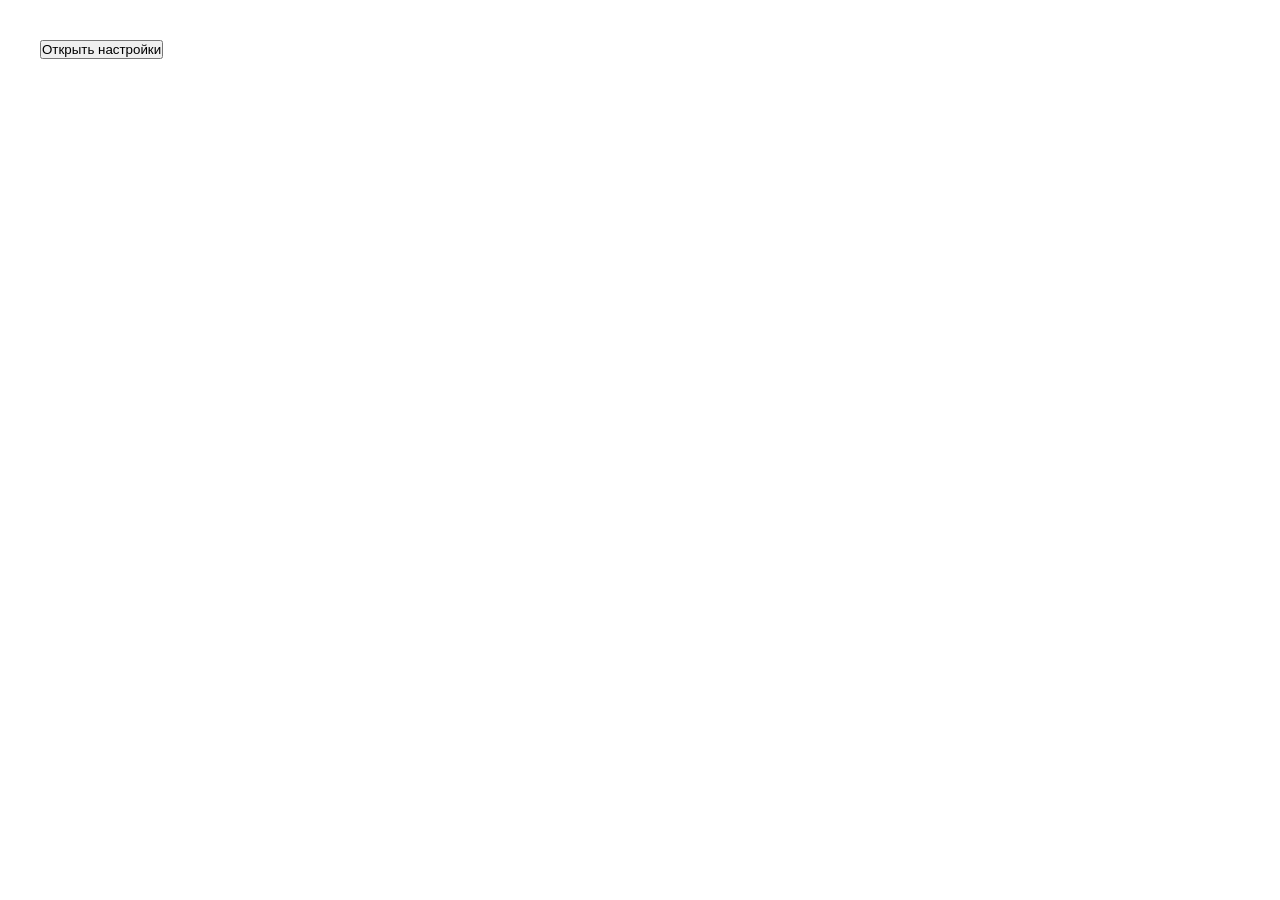
==== setting-modal/index.html @ afada297 "hello, settings modal window" ====
<!DOCTYPE html>
<html lang="en" data-accent="blue">

<head>
  <meta charset="UTF-8">
  <meta name="viewport" content="width=device-width, initial-scale=1.0">
  <title>Document</title>

  <!-- Подключение CSS-файла -->
  <link rel="stylesheet" href="style.css">

  <!-- Подключение js-файла -->
  <script src="script.js" defer></script>

  <!-- Иконки Tabler -->
  <link rel="stylesheet" href="https://cdn.jsdelivr.net/npm/@tabler/icons-webfont@latest/tabler-icons.min.css">

</head>

<body>

  <!-- Кнопка, которая открывает модалку -->
  <button id="openBtn">Открыть настройки</button>

  <!-- Сама модалка. По умолчанию невидима, пока JS её не откроет -->
  <dialog id="settingsModal">

    <!-- Шапка модалки: иконка + заголовок + кнопка закрытия -->
    <div class="modal-header">
      <div class="modal-title">
        <i class="ti ti-settings"></i>
        <h2>Settings</h2>
      </div>
      <button id="closeBtn"><i class="ti ti-x"></i></button>
    </div>

    <!-- Основная часть: слева меню, справа контент -->
    <div class="modal-content">

      <!-- Левая колонка: навигация по разделам настроек -->
      <aside class="modal-sidebar">
        <nav class="settings-nav">
          <!-- data-tab указывает, какой блок справа показать при клике -->
          <a href="#" class="settings-nav-link active" data-tab="general">
            <i class="ti ti-adjustments-horizontal"></i>
            <span>General</span>
          </a>
          <a href="#" class="settings-nav-link" data-tab="appearance">
            <i class="ti ti-moon-stars"></i>
            <span>Appearance</span>
          </a>
          <a href="#" class="settings-nav-link" data-tab="privacy">
            <i class="ti ti-shield"></i>
            <span>Privacy</span>
          </a>
          <a href="#" class="settings-nav-link" data-tab="about">
            <i class="ti ti-info-circle"></i>
            <span>About</span>
          </a>
        </nav>
        <!-- Карточка с информацией о приложении внизу -->
        <div class="app-info-card">
          <p class="app-info-name">Convertoz</p>
          <p class="app-info-version">v1.0.0</p>
          <p class="app-info-copyright">© 2026 Convertoz</p>
        </div>
      </aside>

      <!-- Правая колонка: содержимое выбранного раздела -->
      <div class="modal-main">

        <div class="modal-main-scroll">

          <!-- ===== Вкладка General ===== -->
          <div class="tab-panel active" id="general">
            <div class="section-heading">
              <h3>General</h3>
              <p>Basic preferences and default settings</p>
            </div>

            <div class="setting-row">
              <div class="setting-text">
                <p class="setting-title">Base currency</p>
                <p class="setting-desc">Select your default currency</p>
              </div>
              <div class="custom-select">
                <button class="custom-select-trigger" type="button">
                  <span class="custom-select-value">USD — US Dollar</span>
                  <i class="ti ti-chevron-down"></i>
                </button>

                <div class="custom-select-options">
                  <div class="custom-select-option selected" data-value="USD — US Dollar">
                    USD — US Dollar
                    <i class="ti ti-check"></i>
                  </div>
                  <div class="custom-select-option" data-value="EUR — Euro">
                    EUR — Euro
                    <i class="ti ti-check"></i>
                  </div>
                  <div class="custom-select-option" data-value="GBP — British Pound">
                    GBP — British Pound
                    <i class="ti ti-check"></i>
                  </div>
                </div>
              </div>
            </div>

            <div class="setting-row">
              <div class="setting-text">
                <p class="setting-title">Thousands separator</p>
                <p class="setting-desc">Choose how to display large numbers</p>
              </div>
              <div class="custom-select custom-select-small">
                <button class="custom-select-trigger" type="button">
                  <span class="custom-select-value">1,234.56</span>
                  <i class="ti ti-chevron-down"></i>
                </button>

                <div class="custom-select-options">
                  <div class="custom-select-option selected" data-value="1,234.56">
                    1,234.56
                    <i class="ti ti-check"></i>
                  </div>
                  <div class="custom-select-option" data-value="1.234,56">
                    1.234,56
                    <i class="ti ti-check"></i>
                  </div>
                  <div class="custom-select-option" data-value="1 234.56">
                    1 234.56
                    <i class="ti ti-check"></i>
                  </div>
                </div>
              </div>
            </div>

            <div class="setting-row">
              <div class="setting-text">
                <p class="setting-title">Auto swap</p>
                <p class="setting-desc">Automatically swap currencies when selecting the same currency</p>
              </div>
              <label class="switch">
                <input type="checkbox">
                <span class="switch-track"></span>
              </label>
            </div>
          </div>

          <!-- ===== Пустые вкладки — начиняй сам ===== -->
          <div class="tab-panel" id="appearance">
            <div class="section-heading">
              <h3>Appearance</h3>
              <p>Customize how Convertoz looks and feels</p>
            </div>

            <!-- Выбор темы: 3 карточки -->
            <p class="group-label">Theme</p>
            <div class="theme-options">

              <label class="theme-card selected">
                <input type="radio" name="theme" value="light" checked>
                <div class="theme-card-top">
                  <i class="ti ti-sun"></i>
                  <span class="radio-dot"></span>
                </div>
                <p class="theme-card-title">Light</p>
                <p class="theme-card-desc">Clean and bright</p>
              </label>

              <label class="theme-card">
                <input type="radio" name="theme" value="dark">
                <div class="theme-card-top">
                  <i class="ti ti-moon"></i>
                  <span class="radio-dot"></span>
                </div>
                <p class="theme-card-title">Dark</p>
                <p class="theme-card-desc">Easy on the eyes</p>
              </label>

              <label class="theme-card">
                <input type="radio" name="theme" value="system">
                <div class="theme-card-top">
                  <i class="ti ti-device-desktop"></i>
                  <span class="radio-dot"></span>
                </div>
                <p class="theme-card-title">System</p>
                <p class="theme-card-desc">Follow system setting</p>
              </label>

            </div>

            <!-- Акцентный цвет -->
            <p class="group-label">Accent color</p>
            <div class="color-options">
              <button class="color-swatch selected" data-accent="blue" style="background:#3B82F6"></button>

              <button class="color-swatch" data-accent="purple" style="background:#7C3AED"></button>

              <button class="color-swatch" data-accent="green" style="background:#10B981"></button>

              <button class="color-swatch" data-accent="orange" style="background:#F59E0B"></button>

              <button class="color-swatch" data-accent="pink" style="background:#EC4899"></button>

              <button class="color-swatch" data-accent="gray" style="background:#9CA3AF"></button>
            </div>

            <!-- ЗАМЕТКА: выбор шрифта временно закомментирован, вернуться позже
            <p class="group-label">Font</p>
            <select class="setting-control setting-control-full">
              <option>Inter (Default)</option>
              <option>Roboto</option>
              <option>Poppins</option>
              <option>Lato</option>
            </select>
            -->

            <!-- Emoji skin tone (шутки ради, как у GitHub) -->
            <p class="group-label">Emoji skin tone preference</p>
            <p class="group-sublabel">Preferred default emoji skin tone</p>
            <div class="emoji-tone-row">
              <label class="emoji-tone-item selected">
                <input type="radio" name="emoji-tone" value="neutral" checked>
                <span class="emoji-radio"></span>
                <span class="emoji-tone-icon">👋</span>
              </label>

              <label class="emoji-tone-item">
                <input type="radio" name="emoji-tone" value="light">
                <span class="emoji-radio"></span>
                <span class="emoji-tone-icon">👋🏻</span>
              </label>

              <label class="emoji-tone-item">
                <input type="radio" name="emoji-tone" value="medium-light">
                <span class="emoji-radio"></span>
                <span class="emoji-tone-icon">👋🏼</span>
              </label>

              <label class="emoji-tone-item">
                <input type="radio" name="emoji-tone" value="medium">
                <span class="emoji-radio"></span>
                <span class="emoji-tone-icon">👋🏽</span>
              </label>

              <label class="emoji-tone-item">
                <input type="radio" name="emoji-tone" value="medium-dark">
                <span class="emoji-radio"></span>
                <span class="emoji-tone-icon">👋🏾</span>
              </label>

              <label class="emoji-tone-item">
                <input type="radio" name="emoji-tone" value="dark">
                <span class="emoji-radio"></span>
                <span class="emoji-tone-icon">👋🏿</span>
              </label>
            </div>

            <!-- сюда добавишь свой контент -->
          </div>

          <div class="tab-panel" id="privacy">
            <div class="section-heading">
              <h3>Privacy</h3>
              <p>Manage your data and privacy settings</p>
            </div>

            <div class="setting-row">
              <div class="setting-text">
                <p class="setting-title">Save conversion history</p>
                <p class="setting-desc">Keep a local record of your past conversions</p>
              </div>
              <label class="switch">
                <input type="checkbox" checked>
                <span class="switch-track"></span>
              </label>
            </div>

            <div class="setting-row">
              <div class="setting-text">
                <p class="setting-title">Share anonymous usage data</p>
                <p class="setting-desc">Help improve Convertoz by sharing anonymous analytics</p>
              </div>
              <label class="switch">
                <input type="checkbox">
                <span class="switch-track"></span>
              </label>
            </div>

            <div class="setting-row">
              <div class="setting-text">
                <p class="setting-title">Clear conversion history</p>
                <p class="setting-desc">Permanently delete all saved conversions</p>
              </div>
              <button class="btn btn-secondary">Clear history</button>
            </div>

            <div class="setting-row danger-row">
              <div class="setting-text">
                <p class="setting-title">Delete account</p>
                <p class="setting-desc">This action is permanent and cannot be undone</p>
              </div>
              <button class="btn btn-danger">Delete account</button>
            </div>

          </div>

          <div class="tab-panel" id="about">
            <div class="section-heading">
              <h3>About Convertoz</h3>
              <p>Details about Convertoz and useful links</p>
            </div>

            <div class="setting-row justify-content">
              <p class="setting-title">Version</p>

              <div class="version-wrapper" id="copy-version" style="cursor: pointer;">
                <p class="setting-desc">1.0.0</p>
                <!-- Вставьте вашу иконку SVG -->
                <svg id="copy-icon" xmlns="http://www.w3.org/2000/svg" width="24" height="24" viewBox="0 0 24 24"
                  fill="none" stroke="currentColor" stroke-width="2" stroke-linecap="round" stroke-linejoin="round">
                  <path stroke="none" d="M0 0h24v24H0z" fill="none" />
                  <path
                    d="M7 9.667a2.667 2.667 0 0 1 2.667 -2.667h8.666a2.667 2.667 0 0 1 2.667 2.667v8.666a2.667 2.667 0 0 1 -2.667 2.667h-8.666a2.667 2.667 0 0 1 -2.667 -2.667z" />
                  <path
                    d="M4.012 16.737a2.005 2.005 0 0 1 -1.012 -1.737v-10c0 -1.1 .9 -2 2 -2h10c.75 0 1.158 .385 1.5 1" />


                </svg>
              </div>
            </div>
          </div>

        </div>

        <!-- Футер с кнопками, прижат к низу правой колонки -->
        <div class="modal-footer">
          <button class="btn btn-secondary">Cancel</button>
          <button class="btn btn-primary">Save changes</button>

        </div>

      </div>
    </div>
  </dialog>

</body>

</html>
---- setting-modal/style.css ----
:root {
  --bg: #ffffff;
  --text-primary: #1F2937;

  --modal-heading: #111827;
  --modal-text: #374151;
  --modal-text-muted: #6B7280;
  --modal-border: #E5E7EB;
  --modal-border-strong: #D1D5DB;
  --modal-surface: #ffffff;
  --modal-surface-hover: #F3F4F6;
  --modal-surface-selected: #E5E7EB;

  --emoji-radio: #9CA3AF;
  --danger-color: #DC2626;
  --danger-bg: #FEF2F2;
  --danger-border: #FCA5A5;
}

.dark {
  --bg: #0B0E14;
  --text-primary: #FFFFFF;

  --modal-heading: #FFFFFF;
  --modal-text: #E2E8F0;
  --modal-text-muted: #94A3B8;
  --modal-border: #2D3748;
  /* Границы блоками стали хорошо видны */
  --modal-border-strong: #4A5568;
  --modal-surface: #11151D;
  --modal-surface-hover: #1A202C;
  --modal-surface-selected: #2D3748;

  --emoji-radio: #64748B;
  /* Неактивные радио-кнопки теперь отчетливо видны */
  --danger-color: #F87171;
  --danger-bg: rgba(239, 68, 68, 0.15);
  --danger-border: rgba(239, 68, 68, 0.4);
}


/* ==========================================
   АКЦЕНТНЫЕ ЦВЕТА (ВЫСОКАЯ ЯРКОСТЬ И КОНТРАСТ)
   ========================================== */

/* 1. СИНИЙ (BLUE) */
html[data-accent="blue"] {
  --accent-color: #1D4ED8;
  --btn-primary: #1E40AF;
  --emoji-tone-item: #2563EB;
  --accent-bg: rgba(37, 99, 235, 0.12);
}

/* Исходный синий (из самого первого варианта) */
html.dark[data-accent="blue"] {
  --accent-color: #0066FF;
  --btn-primary: #005DE8;
  --emoji-tone-item: #3B82F6;
  --accent-bg: rgba(0, 102, 255, 0.15);
}

/* 2. ФИОЛЕТОВЫЙ (PURPLE) */
html[data-accent="purple"] {
  --accent-color: #7C3AED;
  --btn-primary: #6D28D9;
  --emoji-tone-item: #7C3AED;
  --accent-bg: rgba(124, 58, 237, 0.12);
}

html.dark[data-accent="purple"] {
  --accent-color: #C084FC;
  /* Сочный фиолетовый */
  --btn-primary: #A855F7;
  --emoji-tone-item: #C084FC;
  --accent-bg: rgba(192, 132, 252, 0.22);
}

/* 3. ЗЕЛЕНЫЙ (GREEN) */
html[data-accent="green"] {
  --accent-color: #047857;
  --btn-primary: #065F46;
  --emoji-tone-item: #059669;
  --accent-bg: rgba(5, 150, 105, 0.12);
}

html.dark[data-accent="green"] {
  --accent-color: #34D399;
  /* Яркий изумруд/мята */
  --btn-primary: #10B981;
  --emoji-tone-item: #34D399;
  --accent-bg: rgba(52, 211, 153, 0.22);
}

/* 4. ОРАНЖЕВЫЙ (ORANGE) */
html[data-accent="orange"] {
  --accent-color: #D97706;
  --btn-primary: #B45309;
  --emoji-tone-item: #D97706;
  --accent-bg: rgba(217, 119, 6, 0.12);
}

html.dark[data-accent="orange"] {
  --accent-color: #FBBF24;
  /* Сочный янтарный */
  --btn-primary: #F59E0B;
  --emoji-tone-item: #FBBF24;
  --accent-bg: rgba(251, 191, 36, 0.22);
}

/* 5. РОЗОВЫЙ (PINK) */
html[data-accent="pink"] {
  --accent-color: #DB2777;
  --btn-primary: #BE185D;
  --emoji-tone-item: #DB2777;
  --accent-bg: rgba(219, 39, 119, 0.12);
}

html.dark[data-accent="pink"] {
  --accent-color: #F472B6;
  /* Яркий розовый */
  --btn-primary: #EC4899;
  --emoji-tone-item: #F472B6;
  --accent-bg: rgba(244, 114, 182, 0.22);
}

/* 6. СЕРЫЙ (GRAY) */
html[data-accent="gray"] {
  --accent-color: #475569;
  --btn-primary: #334155;
  --emoji-tone-item: #475569;
  --accent-bg: rgba(71, 85, 105, 0.12);
}

html.dark[data-accent="gray"] {
  --accent-color: #CBD5E1;
  /* Светло-серебристый */
  --btn-primary: #94A3B8;
  --emoji-tone-item: #CBD5E1;
  --accent-bg: rgba(203, 213, 225, 0.22);
}



/* Обычный сброс отступов — то, что у тебя уже есть в проекте */
* {
  margin: 0;
  padding: 0;
  box-sizing: border-box;
}

body {
  font-family: 'Inter', 'Segoe UI', sans-serif;
  padding: 40px;

  background: var(--bg);
  color: var(--text-primary);
}

/* ===== Стили самой модалки ===== */

.settings-modal,
dialog {
  /* Тот же принцип, что и раньше: фиксированный размер с запасом под контент */
  width: 950px;
  max-width: 90vw;
  /* На небольших экранах не вылезет за границы */
  height: 600px;
  max-height: 85vh;

  border: none;
  border-radius: 16px;
  background: var(--modal-surface);
  padding: 0;
  /* ВАЖНО: убираем padding у самого dialog, чтобы колонки упирались в края */

  position: fixed;
  top: 50%;
  left: 50%;
  transform: translate(-50%, -50%);

  overflow: hidden;
  /* чтобы скругления углов не "срезались" внутренним контентом */
}

/* ВАЖНО: display: flex задаём ТОЛЬКО когда у dialog есть атрибут [open]
   (его браузер сам добавляет при showModal()).
   Если написать просто "dialog { display: flex }" без [open] —
   это перебьёт встроенное правило браузера "display: none" для закрытых диалогов,
   и модалка будет видна на странице ВСЕГДА, даже без клика по кнопке. */
.settings-modal[open],
dialog[open] {
  display: flex;
  flex-direction: column;
}

/* Затемнённый фон позади модалки — браузер создаёт его сам */
dialog::backdrop {
  background: rgba(0, 0, 0, 0.5);
}

/* ===== Шапка ===== */

.modal-header {
  display: flex;
  justify-content: space-between;
  align-items: center;
  position: relative;

  padding: 20px 24px;
  flex-shrink: 0;
  /* шапка никогда не сжимается */
}

.modal-title {
  display: flex;
  align-items: center;
  gap: 10px;
}

.modal-title i {
  font-size: 22px;
  color: var(--modal-heading)
}

.modal-title h2 {
  font-size: 20px;
  font-weight: 700;
  color: var(--modal-heading)
}

.modal-header::after {
  content: "";
  display: block;

  width: 100%;
  height: 1px;
  background-color: var(--modal-border);

  position: absolute;
  bottom: 0;
  left: 0;
}

#closeBtn {
  background: none;
  border: none;
  cursor: pointer;

  display: flex;
  align-items: center;
  justify-content: center;

  width: 32px;
  height: 32px;
  border-radius: 8px;
}

#closeBtn i {
  font-size: 20px;
  color: var(--modal-text);
}

#closeBtn:hover {
  background: var(--modal-surface-hover);
}

/* ===== Основная часть: две колонки ===== */

.modal-content {
  display: flex;
  flex: 1;
  /* занимает всё оставшееся место под шапкой */
  overflow: hidden;
  /* каждая колонка скроллится независимо, если понадобится */
}

/* ---- Левая колонка (навигация) ---- */

.modal-sidebar {
  width: 260px;
  flex-shrink: 0;

  display: flex;
  flex-direction: column;
  justify-content: space-between;

  padding: 16px;
  border-right: 1px solid var(--modal-border);
}

.settings-nav {
  display: flex;
  flex-direction: column;
  gap: 4px;
}

.settings-nav-link {
  display: flex;
  align-items: center;
  gap: 10px;

  padding: 10px 12px;
  border-radius: 10px;

  text-decoration: none;
  color: var(--modal-text);
  font-size: 14px;

  transition: background-color 0.15s ease;
}

.settings-nav-link i {
  font-size: 18px;
  color: var(--modal-text);
}

.settings-nav-link:hover {
  background: var(--modal-surface-hover);
}

.settings-nav-link.active {
  background: var(--modal-surface-selected);
  font-weight: 700;
  color: var(--modal-heading);
}

.settings-nav-link.active i {
  color: var(--modal-heading);
}

/* Карточка с версией приложения внизу боковой колонки */
.app-info-card {
  padding: 12px;
}

.app-info-name {
  font-size: 15px;
  font-weight: 700;
  color: var(--modal-heading);
}

.app-info-version,
.app-info-copyright {
  font-size: 13px;
  color: var(--modal-text-muted);
  margin-top: 4px;
}

/* ---- Правая колонка (контент) ---- */

.modal-main {
  flex: 1;

  display: flex;
  flex-direction: column;
  overflow: hidden;
}

.modal-main-scroll {
  flex: 1;
  overflow-y: auto;
  /* контент скроллится, если не помещается */
  padding: 24px 28px;
}

/* Все панели скрыты по умолчанию, кроме активной */
.tab-panel {
  display: none;
}

.tab-panel.active {
  display: block;
}

.section-heading {
  margin-bottom: 16px;
}

.section-heading h3 {
  font-size: 20px;
  font-weight: 700;
  color: var(--modal-heading);
}

.section-heading p {
  font-size: 14px;
  color: var(--modal-text-muted);
  margin-top: 4px;
}

/* Одна строка настройки */
.setting-row {
  display: flex;
  align-items: center;
  justify-content: space-between;
  gap: 20px;

  padding: 16px;
  border: 1px solid var(--modal-border);
  border-radius: 12px;

  margin-bottom: 12px;
}

.setting-title {
  font-size: 14px;
  font-weight: 700;
  color: var(--modal-heading);
}

.setting-desc {
  font-size: 13px;
  color: var(--modal-text-muted);
  margin-top: 2px;
}

.setting-control {
  padding: 8px 12px;
  padding-right: 32px;
  border: 1px solid var(--modal-border);
  border-radius: 8px;
  background: var(--modal-surface);
  font-size: 14px;
  min-width: 160px;
  cursor: pointer;

  outline: none;

  appearance: none;
  -webkit-appearance: none;
  -moz-appearance: none;

  background-image: url("data:image/svg+xml,%3Csvg xmlns='http://www.w3.org/2000/svg' width='16' height='16' viewBox='0 0 24 24' fill='none' stroke='%23555' stroke-width='2' stroke-linecap='round' stroke-linejoin='round'%3E%3Cpath d='M6 9l6 6 6-6'/%3E%3C/svg%3E");
  background-repeat: no-repeat;
  background-position: right 12px center;
  /* ← вот эту цифру (12px) и меняй */
  background-size: 16px;
}

.setting-control-small {
  min-width: 90px;
}

/* ===== Appearance tab ===== */

.group-label {
  font-size: 13px;
  font-weight: 700;
  color: var(--modal-text);
  margin-bottom: 10px;
  margin-top: 20px;
}

.group-label:first-of-type {
  margin-top: 0;
}

.theme-options {
  display: flex;
  gap: 12px;
}

.theme-card {
  flex: 1;
  padding: 16px;
  border: 1px solid var(--modal-border);
  border-radius: 12px;
  cursor: pointer;
  display: block;
  transition: border-color 0.15s ease;
}

.theme-card input {
  position: absolute;
  opacity: 0;
  width: 0;
  height: 0;
}

.theme-card-top {
  display: flex;
  align-items: center;
  justify-content: space-between;
  margin-bottom: 12px;
}

.theme-card-top i {
  font-size: 20px;
  color: var(--modal-text);
}

.radio-dot {
  width: 18px;
  height: 18px;
  border-radius: 50%;
  border: 1.5px solid var(--modal-border);
  display: inline-block;
  position: relative;
}

.theme-card.selected {
  border-color: var(--modal-heading);
}

.theme-card.selected .radio-dot {
  border-color: var(--modal-heading);
}

.theme-card.selected .radio-dot::after {
  content: "";
  position: absolute;
  width: 9px;
  height: 9px;
  border-radius: 50%;
  background: var(--modal-heading);
  top: 50%;
  left: 50%;
  transform: translate(-50%, -50%);
}

.theme-card-title {
  font-size: 14px;
  font-weight: 700;
  color: var(--modal-heading);
}

.theme-card-desc {
  font-size: 12px;
  color: var(--modal-text-muted);
  margin-top: 2px;
}

.color-options {
  display: flex;
  gap: 10px;
}

.color-swatch {
  width: 30px;
  height: 30px;
  border-radius: 50%;
  border: none;
  cursor: pointer;
  position: relative;
}

.color-swatch.selected::after {
  content: "";
  position: absolute;
  inset: -4px;
  border: 2px solid var(--modal-heading);
  border-radius: 50%;
  pointer-events: none;
}

.setting-control-full {
  width: 100%;
  margin-bottom: 20px;
}

/* Переключатель (toggle switch) */
.switch {
  position: relative;
  display: inline-block;
  width: 44px;
  height: 24px;
  flex-shrink: 0;
}

.switch input {
  opacity: 0;
  width: 0;
  height: 0;
}

.switch-track {
  position: absolute;
  inset: 0;
  background-color: var(--modal-border-strong);
  border-radius: 999px;
  cursor: pointer;
  transition: background-color 0.2s ease;
}

.switch-track::before {
  content: "";
  position: absolute;
  width: 18px;
  height: 18px;
  left: 3px;
  top: 3px;
  background: white;
  border-radius: 50%;
  transition: transform 0.2s ease;
}

.switch input:checked+.switch-track {
  background-color: var(--accent-color);

}

.switch input:checked+.switch-track::before {
  transform: translateX(20px);
}

/* ===== Футер ===== */

.modal-footer {
  display: flex;
  justify-content: flex-end;
  gap: 10px;

  padding: 16px 28px;
  border-top: 1px solid var(--modal-border);
  flex-shrink: 0;
}

.btn {
  padding: 10px 20px;
  border-radius: 8px;
  border: none;
  font-size: 14px;
  font-weight: 600;
  cursor: pointer;
}

.btn-secondary {
  background: var(--modal-surface);
  border: 1px solid var(--modal-border);
  color: var(--modal-text);
}

.btn-secondary:hover {
  background: var(--modal-surface-hover);
}

.btn-primary {
  background: var(--accent-color);
  color: var(--modal-surface);
}

.btn-primary:hover {
  background: var(--btn-primary);
}

/* Красная кнопка для опасных действий (удаление и т.д.) */
.btn-danger {
  background: var(--modal-surface);
  border: 1px solid var(--danger-color);
  color: var(--danger-color);
}

.btn-danger:hover {
  background: var(--danger-color);
  color: var(--modal-surface);
}

/* Лёгкая красная подсветка для строки с опасным действием */
.danger-row {
  border-color: var(--danger-border);
  background: var(--danger-bg);
}

.justify-content {
  display: flex;
  justify-content: space-between;
  align-items: center;
  /* Выравнивает текст по вертикали */
}

/* Сбрасываем стандартные отступы у параграфов внутри */
.justify-content p {
  margin: 0;
}

.version-wrapper {
  display: flex;
  align-items: center;
  gap: 12px;
  /* Увеличьте значение (8px, 12px, 16px), чтобы сдвинуть номер левее */

  /* Задайте нужный цвет серого (или возьмите тот, что у .setting-desc) */
  color: var(--modal-text-muted);
}

/* Применяем цвет обертки к SVG */
.version-wrapper svg {
  stroke: currentColor;
  /* Иконка автоматически подтянет цвет (color) из родителя */
}

.about-version {
  font-size: 15px;
  color: var(--modal-text-muted);
  margin-top: 2px;
}


/* ===== Emoji skin tone (в стиле GitHub — радио в ряд) ===== */

.group-sublabel {
  font-size: 12px;
  color: var(--modal-text-muted);
  margin-bottom: 12px;
  margin-top: -4px;
}

.emoji-tone-row {
  display: flex;
  align-items: center;
  gap: 20px;
  margin-bottom: 20px;
}

.emoji-tone-item {
  display: flex;
  align-items: center;
  gap: 8px;
  cursor: pointer;
}

.emoji-tone-item input {
  position: absolute;
  opacity: 0;
  width: 0;
  height: 0;
}

.emoji-radio {
  width: 18px;
  height: 18px;
  border-radius: 50%;
  border: 1.5px solid var(--emoji-radio);
  position: relative;
  flex-shrink: 0;
}

.emoji-tone-item.selected .emoji-radio {
  border-color: var(--emoji-tone-item);
}

.emoji-tone-item.selected .emoji-radio::after {
  content: "";
  position: absolute;
  width: 10px;
  height: 10px;
  border-radius: 50%;
  background: var(--emoji-tone-item);
  top: 50%;
  left: 50%;
  transform: translate(-50%, -50%);
}

.emoji-tone-icon {
  font-size: 20px;
}

/* ===== Custom select (замена нативного <select>) ===== */


.custom-select {
  position: relative;
}

.custom-select-trigger {
  display: flex;
  align-items: center;
  justify-content: space-between;
  gap: 8px;

  padding: 8px 12px;
  min-width: 160px;

  border: 1px solid var(--modal-border-strong);
  border-radius: 8px;
  background: var(--modal-surface);

  font-size: 14px;
  font-family: inherit;
  cursor: pointer;

  color: var(--modal-heading);
}

.custom-select-trigger i {
  font-size: 16px;
  color: var(--modal-text);
  transition: transform 0.15s ease;
}

.custom-select.open .custom-select-trigger i {
  transform: rotate(180deg);
}

.custom-select-options {
  position: absolute;
  top: calc(100% + 6px);
  right: 0;

  min-width: 200px;
  max-height: 240px;
  overflow-y: auto;

  background: var(--modal-surface);
  border: 1px solid var(--modal-border-strong);
  border-radius: 12px;
  box-shadow: 0 10px 25px rgba(0, 0, 0, 0.15);

  padding: 6px;

  display: none;
  z-index: 10;
}

.dark .custom-select-options {
  box-shadow: 0 12px 30px rgba(0, 0, 0, 0.6);
}

.custom-select.open .custom-select-options {
  display: block;
}

.custom-select.open-up .custom-select-options {
  top: auto;
  bottom: calc(100% + 6px);
}

.custom-select-option {
  display: flex;
  align-items: center;
  justify-content: space-between;

  padding: 10px 12px;
  border-radius: 8px;

  font-size: 14px;
  color: var(--modal-text);
  /* Явное задание цвета текста */
  cursor: pointer;
}

.custom-select-option i {
  font-size: 16px;
  color: var(--modal-heading);
  visibility: hidden;
}

.custom-select-option.selected i {
  visibility: visible;
}

.custom-select-option:hover {
  background: var(--modal-surface-hover);
  color: var(--modal-heading);
}

.custom-select-option.selected {
  background: var(--modal-surface-selected);
  color: var(--modal-heading);
  font-weight: 600;
}

.custom-select-small .custom-select-trigger {
  min-width: 100px;
}
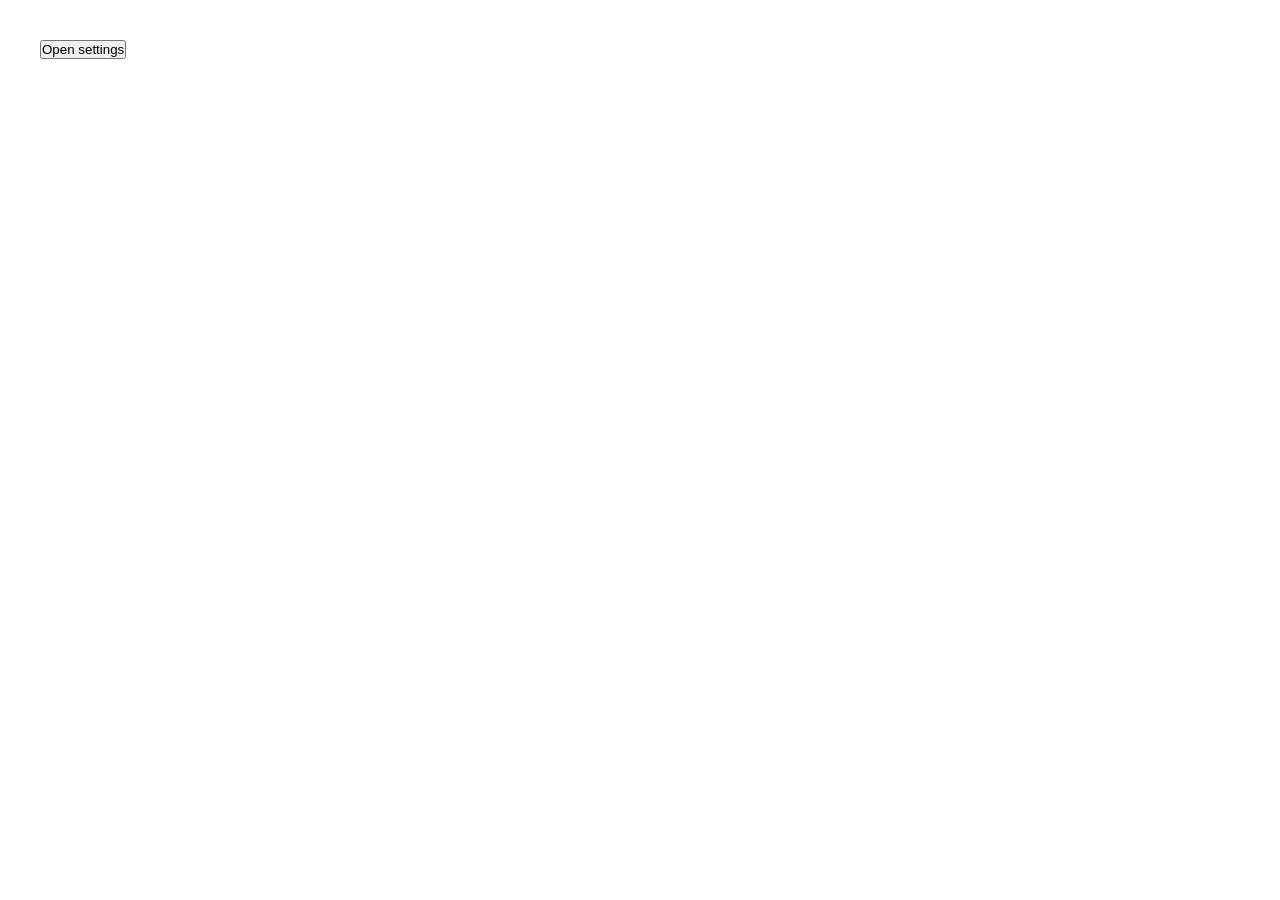
==== commit dcd2b690: "Refactor(settings): clean up modal code, comments, and outdated learning notes" ====
--- a/setting-modal/index.html
+++ b/setting-modal/index.html
@@ -4,28 +4,22 @@
 <head>
   <meta charset="UTF-8">
   <meta name="viewport" content="width=device-width, initial-scale=1.0">
-  <title>Document</title>
-
-  <!-- Подключение CSS-файла -->
+  <title>Convertoz — Settings</title>
+
   <link rel="stylesheet" href="style.css">
-
-  <!-- Подключение js-файла -->
   <script src="script.js" defer></script>
-
-  <!-- Иконки Tabler -->
   <link rel="stylesheet" href="https://cdn.jsdelivr.net/npm/@tabler/icons-webfont@latest/tabler-icons.min.css">
-
 </head>
 
 <body>
 
-  <!-- Кнопка, которая открывает модалку -->
-  <button id="openBtn">Открыть настройки</button>
-
-  <!-- Сама модалка. По умолчанию невидима, пока JS её не откроет -->
+  <!-- [01] Trigger button that opens the settings dialog -->
+  <button id="openBtn">Open settings</button>
+
+  <!-- The <dialog> element is hidden by the browser until JS calls showModal() -->
   <dialog id="settingsModal">
 
-    <!-- Шапка модалки: иконка + заголовок + кнопка закрытия -->
+    <!-- [02] Modal header: icon, title, close button -->
     <div class="modal-header">
       <div class="modal-title">
         <i class="ti ti-settings"></i>
@@ -34,13 +28,12 @@
       <button id="closeBtn"><i class="ti ti-x"></i></button>
     </div>
 
-    <!-- Основная часть: слева меню, справа контент -->
     <div class="modal-content">
 
-      <!-- Левая колонка: навигация по разделам настроек -->
+      <!-- [03] Sidebar navigation between settings tabs -->
       <aside class="modal-sidebar">
         <nav class="settings-nav">
-          <!-- data-tab указывает, какой блок справа показать при клике -->
+          <!-- data-tab links each nav item to a .tab-panel id -->
           <a href="#" class="settings-nav-link active" data-tab="general">
             <i class="ti ti-adjustments-horizontal"></i>
             <span>General</span>
@@ -58,7 +51,8 @@
             <span>About</span>
           </a>
         </nav>
-        <!-- Карточка с информацией о приложении внизу -->
+
+        <!-- [04] App info card, pinned to the bottom of the sidebar -->
         <div class="app-info-card">
           <p class="app-info-name">Convertoz</p>
           <p class="app-info-version">v1.0.0</p>
@@ -66,18 +60,17 @@
         </div>
       </aside>
 
-      <!-- Правая колонка: содержимое выбранного раздела -->
       <div class="modal-main">
-
         <div class="modal-main-scroll">
 
-          <!-- ===== Вкладка General ===== -->
+          <!-- [05] General tab -->
           <div class="tab-panel active" id="general">
             <div class="section-heading">
               <h3>General</h3>
               <p>Basic preferences and default settings</p>
             </div>
 
+            <!-- [06] Custom select: replaces the native <select> for full style control -->
             <div class="setting-row">
               <div class="setting-text">
                 <p class="setting-title">Base currency</p>
@@ -88,7 +81,6 @@
                   <span class="custom-select-value">USD — US Dollar</span>
                   <i class="ti ti-chevron-down"></i>
                 </button>
-
                 <div class="custom-select-options">
                   <div class="custom-select-option selected" data-value="USD — US Dollar">
                     USD — US Dollar
@@ -116,7 +108,6 @@
                   <span class="custom-select-value">1,234.56</span>
                   <i class="ti ti-chevron-down"></i>
                 </button>
-
                 <div class="custom-select-options">
                   <div class="custom-select-option selected" data-value="1,234.56">
                     1,234.56
@@ -146,19 +137,19 @@
             </div>
           </div>
 
-          <!-- ===== Пустые вкладки — начиняй сам ===== -->
+          <!-- [07]/[08]/[09] Appearance tab: theme, accent color, emoji skin tone -->
           <div class="tab-panel" id="appearance">
             <div class="section-heading">
               <h3>Appearance</h3>
               <p>Customize how Convertoz looks and feels</p>
             </div>
 
-            <!-- Выбор темы: 3 карточки -->
+            <!-- [07] Theme switcher: Light / Dark / System -->
             <p class="group-label">Theme</p>
             <div class="theme-options">
 
-              <label class="theme-card selected">
-                <input type="radio" name="theme" value="light" checked>
+              <label class="theme-card">
+                <input type="radio" name="theme" value="light">
                 <div class="theme-card-top">
                   <i class="ti ti-sun"></i>
                   <span class="radio-dot"></span>
@@ -177,8 +168,8 @@
                 <p class="theme-card-desc">Easy on the eyes</p>
               </label>
 
-              <label class="theme-card">
-                <input type="radio" name="theme" value="system">
+              <label class="theme-card selected">
+                <input type="radio" name="theme" value="system" checked>
                 <div class="theme-card-top">
                   <i class="ti ti-device-desktop"></i>
                   <span class="radio-dot"></span>
@@ -189,23 +180,19 @@
 
             </div>
 
-            <!-- Акцентный цвет -->
+            <!-- [08] Accent color picker -->
             <p class="group-label">Accent color</p>
             <div class="color-options">
               <button class="color-swatch selected" data-accent="blue" style="background:#3B82F6"></button>
-
               <button class="color-swatch" data-accent="purple" style="background:#7C3AED"></button>
-
               <button class="color-swatch" data-accent="green" style="background:#10B981"></button>
-
               <button class="color-swatch" data-accent="orange" style="background:#F59E0B"></button>
-
               <button class="color-swatch" data-accent="pink" style="background:#EC4899"></button>
-
               <button class="color-swatch" data-accent="gray" style="background:#9CA3AF"></button>
             </div>
 
-            <!-- ЗАМЕТКА: выбор шрифта временно закомментирован, вернуться позже
+            <!-- NOTE: font picker intentionally disabled, see legend.txt item [07-note] -->
+            <!--
             <p class="group-label">Font</p>
             <select class="setting-control setting-control-full">
               <option>Inter (Default)</option>
@@ -215,7 +202,7 @@
             </select>
             -->
 
-            <!-- Emoji skin tone (шутки ради, как у GitHub) -->
+            <!-- [09] Emoji skin tone preference (fun/easter-egg setting, GitHub-style) -->
             <p class="group-label">Emoji skin tone preference</p>
             <p class="group-sublabel">Preferred default emoji skin tone</p>
             <div class="emoji-tone-row">
@@ -224,41 +211,35 @@
                 <span class="emoji-radio"></span>
                 <span class="emoji-tone-icon">👋</span>
               </label>
-
               <label class="emoji-tone-item">
                 <input type="radio" name="emoji-tone" value="light">
                 <span class="emoji-radio"></span>
                 <span class="emoji-tone-icon">👋🏻</span>
               </label>
-
               <label class="emoji-tone-item">
                 <input type="radio" name="emoji-tone" value="medium-light">
                 <span class="emoji-radio"></span>
                 <span class="emoji-tone-icon">👋🏼</span>
               </label>
-
               <label class="emoji-tone-item">
                 <input type="radio" name="emoji-tone" value="medium">
                 <span class="emoji-radio"></span>
                 <span class="emoji-tone-icon">👋🏽</span>
               </label>
-
               <label class="emoji-tone-item">
                 <input type="radio" name="emoji-tone" value="medium-dark">
                 <span class="emoji-radio"></span>
                 <span class="emoji-tone-icon">👋🏾</span>
               </label>
-
               <label class="emoji-tone-item">
                 <input type="radio" name="emoji-tone" value="dark">
                 <span class="emoji-radio"></span>
                 <span class="emoji-tone-icon">👋🏿</span>
               </label>
             </div>
-
-            <!-- сюда добавишь свой контент -->
           </div>
 
+          <!-- [10] Privacy tab -->
           <div class="tab-panel" id="privacy">
             <div class="section-heading">
               <h3>Privacy</h3>
@@ -302,46 +283,140 @@
               </div>
               <button class="btn btn-danger">Delete account</button>
             </div>
-
           </div>
 
+          <!-- [11] About tab: app info, links, copy-to-clipboard -->
           <div class="tab-panel" id="about">
             <div class="section-heading">
               <h3>About Convertoz</h3>
               <p>Details about Convertoz and useful links</p>
             </div>
 
-            <div class="setting-row justify-content">
-              <p class="setting-title">Version</p>
-
-              <div class="version-wrapper" id="copy-version" style="cursor: pointer;">
-                <p class="setting-desc">1.0.0</p>
-                <!-- Вставьте вашу иконку SVG -->
-                <svg id="copy-icon" xmlns="http://www.w3.org/2000/svg" width="24" height="24" viewBox="0 0 24 24"
-                  fill="none" stroke="currentColor" stroke-width="2" stroke-linecap="round" stroke-linejoin="round">
-                  <path stroke="none" d="M0 0h24v24H0z" fill="none" />
-                  <path
-                    d="M7 9.667a2.667 2.667 0 0 1 2.667 -2.667h8.666a2.667 2.667 0 0 1 2.667 2.667v8.666a2.667 2.667 0 0 1 -2.667 2.667h-8.666a2.667 2.667 0 0 1 -2.667 -2.667z" />
-                  <path
-                    d="M4.012 16.737a2.005 2.005 0 0 1 -1.012 -1.737v-10c0 -1.1 .9 -2 2 -2h10c.75 0 1.158 .385 1.5 1" />
-
-
-                </svg>
+            <div class="about-card">
+
+              <div class="about-row">
+                <div class="setting-info">
+                  <p class="setting-title">Version</p>
+                </div>
+                <button type="button" class="copy-value-btn" id="copyVersionBtn" title="Copy version">
+                  <span class="version-text">1.0.0</span>
+                  <svg class="copy-icon" xmlns="http://www.w3.org/2000/svg" width="18" height="18" viewBox="0 0 24 24"
+                    fill="none" stroke="currentColor" stroke-width="2" stroke-linecap="round" stroke-linejoin="round">
+                    <path
+                      d="M7 9.667a2.667 2.667 0 0 1 2.667 -2.667h8.666a2.667 2.667 0 0 1 2.667 2.667v8.666a2.667 2.667 0 0 1 -2.667 2.667h-8.666a2.667 2.667 0 0 1 -2.667 -2.667z" />
+                    <path
+                      d="M4.012 16.737a2.005 2.005 0 0 1 -1.012 -1.737v-10c0 -1.1 .9 -2 2 -2h10c.75 0 1.158 .385 1.5 1" />
+                  </svg>
+                  <svg class="check-icon" xmlns="http://www.w3.org/2000/svg" width="18" height="18" viewBox="0 0 24 24"
+                    fill="none" stroke="currentColor" stroke-width="2" stroke-linecap="round" stroke-linejoin="round"
+                    style="display: none;">
+                    <polyline points="20 6 9 17 4 12"></polyline>
+                  </svg>
+                </button>
+              </div>
+
+              <div class="about-row">
+                <div class="setting-info">
+                  <p class="setting-title">Built with</p>
+                </div>
+                <div class="setting-value">HTML, CSS, JavaScript</div>
+              </div>
+
+              <div class="about-row">
+                <div class="setting-info">
+                  <p class="setting-title">Source code</p>
+                  <p class="setting-subtitle">Convertoz is open source.</p>
+                </div>
+                <a href="https://github.com/nastkags/Convertoz" target="_blank" class="setting-link">
+                  View on GitHub
+                  <svg xmlns="http://www.w3.org/2000/svg" width="18" height="18" viewBox="0 0 24 24" fill="none"
+                    stroke="currentColor" stroke-width="2" stroke-linecap="round" stroke-linejoin="round">
+                    <path d="M18 13v6a2 2 0 0 1-2 2H5a2 2 0 0 1-2-2V8a2 2 0 0 1 2-2h6" />
+                    <polyline points="15 3 21 3 21 9" />
+                    <line x1="10" y1="14" x2="21" y2="3" />
+                  </svg>
+                </a>
+              </div>
+
+              <div class="about-row">
+                <div class="setting-info">
+                  <p class="setting-title">License</p>
+                </div>
+                <a href="https://github.com/nastkags/Convertoz/blob/main/LICENSE" target="_blank" class="setting-link">
+                  MIT License
+                  <svg xmlns="http://www.w3.org/2000/svg" width="18" height="18" viewBox="0 0 24 24" fill="none"
+                    stroke="currentColor" stroke-width="2" stroke-linecap="round" stroke-linejoin="round">
+                    <path d="M18 13v6a2 2 0 0 1-2 2H5a2 2 0 0 1-2-2V8a2 2 0 0 1 2-2h6" />
+                    <polyline points="15 3 21 3 21 9" />
+                    <line x1="10" y1="14" x2="21" y2="3" />
+                  </svg>
+                </a>
+              </div>
+
+              <div class="about-row">
+                <div class="setting-info">
+                  <p class="setting-title">Website</p>
+                </div>
+                <a href="https://nastkags.github.io/Convertoz" target="_blank" class="setting-link">
+                  nastkags.github.io/convertoz
+                  <svg xmlns="http://www.w3.org/2000/svg" width="18" height="18" viewBox="0 0 24 24" fill="none"
+                    stroke="currentColor" stroke-width="2" stroke-linecap="round" stroke-linejoin="round">
+                    <path d="M18 13v6a2 2 0 0 1-2 2H5a2 2 0 0 1-2-2V8a2 2 0 0 1 2-2h6" />
+                    <polyline points="15 3 21 3 21 9" />
+                    <line x1="10" y1="14" x2="21" y2="3" />
+                  </svg>
+                </a>
+              </div>
+            </div>
+
+            <!-- NOTE: a "Contribute" card used to live here (dead, commented-out code).
+                 Removed during cleanup — see legend.txt item [11-note] if you want it back. -->
+
+            <div class="about-card">
+              <div class="about-row">
+                <div class="setting-info">
+                  <p class="setting-title">Report an issue</p>
+                  <p class="setting-subtitle">Found a bug or have a suggestion?</p>
+                </div>
+                <a href="https://github.com/nastkags/Convertoz/issues" target="_blank" class="setting-link">
+                  Open an issue
+                  <svg xmlns="http://www.w3.org/2000/svg" width="18" height="18" viewBox="0 0 24 24" fill="none"
+                    stroke="currentColor" stroke-width="2" stroke-linecap="round" stroke-linejoin="round">
+                    <path d="M18 13v6a2 2 0 0 1-2 2H5a2 2 0 0 1-2-2V8a2 2 0 0 1 2-2h6" />
+                    <polyline points="15 3 21 3 21 9" />
+                    <line x1="10" y1="14" x2="21" y2="3" />
+                  </svg>
+                </a>
+              </div>
+
+              <div class="about-row">
+                <div class="setting-info">
+                  <p class="setting-title">Contact</p>
+                  <p class="setting-subtitle">Have a question or want to get in touch?</p>
+                </div>
+                <a href="mailto:convertoz.support@proton.me" class="setting-link">
+                  convertoz.support@proton.me
+                  <svg xmlns="http://www.w3.org/2000/svg" width="18" height="18" viewBox="0 0 24 24" fill="none"
+                    stroke="currentColor" stroke-width="2" stroke-linecap="round" stroke-linejoin="round">
+                    <rect width="20" height="16" x="2" y="4" rx="2" />
+                    <path d="m22 7-8.97 5.7a1.94 1.94 0 0 1-2.06 0L2 7" />
+                  </svg>
+                </a>
               </div>
             </div>
           </div>
 
         </div>
-
-        <!-- Футер с кнопками, прижат к низу правой колонки -->
-        <div class="modal-footer">
-          <button class="btn btn-secondary">Cancel</button>
-          <button class="btn btn-primary">Save changes</button>
-
-        </div>
-
       </div>
+
     </div>
+
+    <!-- [13] Modal footer, pinned to the bottom -->
+    <div class="modal-footer">
+      <button class="btn btn-secondary">Cancel</button>
+      <button class="btn btn-primary">Save changes</button>
+    </div>
+
   </dialog>
 
 </body>
--- a/setting-modal/style.css
+++ b/setting-modal/style.css
@@ -1,3 +1,5 @@
+/* [14] Design tokens — light / dark theme */
+
 :root {
   --bg: #ffffff;
   --text-primary: #1F2937;
@@ -25,25 +27,21 @@
   --modal-text: #E2E8F0;
   --modal-text-muted: #94A3B8;
   --modal-border: #2D3748;
-  /* Границы блоками стали хорошо видны */
   --modal-border-strong: #4A5568;
   --modal-surface: #11151D;
   --modal-surface-hover: #1A202C;
   --modal-surface-selected: #2D3748;
 
   --emoji-radio: #64748B;
-  /* Неактивные радио-кнопки теперь отчетливо видны */
   --danger-color: #F87171;
   --danger-bg: rgba(239, 68, 68, 0.15);
   --danger-border: rgba(239, 68, 68, 0.4);
 }
 
-
-/* ==========================================
-   АКЦЕНТНЫЕ ЦВЕТА (ВЫСОКАЯ ЯРКОСТЬ И КОНТРАСТ)
-   ========================================== */
-
-/* 1. СИНИЙ (BLUE) */
+/* [14] Design tokens — accent color variants
+   Each accent has a light-theme value and a dark-theme value,
+   selected via html[data-accent="..."] and html.dark[data-accent="..."] */
+
 html[data-accent="blue"] {
   --accent-color: #1D4ED8;
   --btn-primary: #1E40AF;
@@ -51,7 +49,6 @@
   --accent-bg: rgba(37, 99, 235, 0.12);
 }
 
-/* Исходный синий (из самого первого варианта) */
 html.dark[data-accent="blue"] {
   --accent-color: #0066FF;
   --btn-primary: #005DE8;
@@ -59,7 +56,6 @@
   --accent-bg: rgba(0, 102, 255, 0.15);
 }
 
-/* 2. ФИОЛЕТОВЫЙ (PURPLE) */
 html[data-accent="purple"] {
   --accent-color: #7C3AED;
   --btn-primary: #6D28D9;
@@ -69,13 +65,11 @@
 
 html.dark[data-accent="purple"] {
   --accent-color: #C084FC;
-  /* Сочный фиолетовый */
   --btn-primary: #A855F7;
   --emoji-tone-item: #C084FC;
   --accent-bg: rgba(192, 132, 252, 0.22);
 }
 
-/* 3. ЗЕЛЕНЫЙ (GREEN) */
 html[data-accent="green"] {
   --accent-color: #047857;
   --btn-primary: #065F46;
@@ -85,13 +79,11 @@
 
 html.dark[data-accent="green"] {
   --accent-color: #34D399;
-  /* Яркий изумруд/мята */
   --btn-primary: #10B981;
   --emoji-tone-item: #34D399;
   --accent-bg: rgba(52, 211, 153, 0.22);
 }
 
-/* 4. ОРАНЖЕВЫЙ (ORANGE) */
 html[data-accent="orange"] {
   --accent-color: #D97706;
   --btn-primary: #B45309;
@@ -101,13 +93,11 @@
 
 html.dark[data-accent="orange"] {
   --accent-color: #FBBF24;
-  /* Сочный янтарный */
   --btn-primary: #F59E0B;
   --emoji-tone-item: #FBBF24;
   --accent-bg: rgba(251, 191, 36, 0.22);
 }
 
-/* 5. РОЗОВЫЙ (PINK) */
 html[data-accent="pink"] {
   --accent-color: #DB2777;
   --btn-primary: #BE185D;
@@ -117,13 +107,11 @@
 
 html.dark[data-accent="pink"] {
   --accent-color: #F472B6;
-  /* Яркий розовый */
   --btn-primary: #EC4899;
   --emoji-tone-item: #F472B6;
   --accent-bg: rgba(244, 114, 182, 0.22);
 }
 
-/* 6. СЕРЫЙ (GRAY) */
 html[data-accent="gray"] {
   --accent-color: #475569;
   --btn-primary: #334155;
@@ -133,15 +121,12 @@
 
 html.dark[data-accent="gray"] {
   --accent-color: #CBD5E1;
-  /* Светло-серебристый */
   --btn-primary: #94A3B8;
   --emoji-tone-item: #CBD5E1;
   --accent-bg: rgba(203, 213, 225, 0.22);
 }
 
-
-
-/* Обычный сброс отступов — то, что у тебя уже есть в проекте */
+/* Base reset */
 * {
   margin: 0;
   padding: 0;
@@ -151,19 +136,17 @@
 body {
   font-family: 'Inter', 'Segoe UI', sans-serif;
   padding: 40px;
-
   background: var(--bg);
   color: var(--text-primary);
 }
 
-/* ===== Стили самой модалки ===== */
-
+/* Dialog container. Text selection is disabled here on purpose — the modal
+   is a control panel, not a document, and every value has its own copy
+   affordance (see [11] copy-value-btn) where copying matters. */
 .settings-modal,
 dialog {
-  /* Тот же принцип, что и раньше: фиксированный размер с запасом под контент */
   width: 950px;
   max-width: 90vw;
-  /* На небольших экранах не вылезет за границы */
   height: 600px;
   max-height: 85vh;
 
@@ -171,7 +154,6 @@
   border-radius: 16px;
   background: var(--modal-surface);
   padding: 0;
-  /* ВАЖНО: убираем padding у самого dialog, чтобы колонки упирались в края */
 
   position: fixed;
   top: 50%;
@@ -179,26 +161,23 @@
   transform: translate(-50%, -50%);
 
   overflow: hidden;
-  /* чтобы скругления углов не "срезались" внутренним контентом */
-}
-
-/* ВАЖНО: display: flex задаём ТОЛЬКО когда у dialog есть атрибут [open]
-   (его браузер сам добавляет при showModal()).
-   Если написать просто "dialog { display: flex }" без [open] —
-   это перебьёт встроенное правило браузера "display: none" для закрытых диалогов,
-   и модалка будет видна на странице ВСЕГДА, даже без клика по кнопке. */
+  user-select: none;
+}
+
+/* display:flex is scoped to [open] so the dialog stays hidden until
+   showModal() runs — a bare "dialog { display:flex }" would override the
+   browser's built-in "display:none" for closed dialogs. */
 .settings-modal[open],
 dialog[open] {
   display: flex;
   flex-direction: column;
 }
 
-/* Затемнённый фон позади модалки — браузер создаёт его сам */
 dialog::backdrop {
   background: rgba(0, 0, 0, 0.5);
 }
 
-/* ===== Шапка ===== */
+/* [02] Modal header */
 
 .modal-header {
   display: flex;
@@ -208,7 +187,6 @@
 
   padding: 20px 24px;
   flex-shrink: 0;
-  /* шапка никогда не сжимается */
 }
 
 .modal-title {
@@ -219,23 +197,21 @@
 
 .modal-title i {
   font-size: 22px;
-  color: var(--modal-heading)
+  color: var(--modal-heading);
 }
 
 .modal-title h2 {
   font-size: 20px;
   font-weight: 700;
-  color: var(--modal-heading)
+  color: var(--modal-heading);
 }
 
 .modal-header::after {
   content: "";
   display: block;
-
   width: 100%;
   height: 1px;
   background-color: var(--modal-border);
-
   position: absolute;
   bottom: 0;
   left: 0;
@@ -245,11 +221,9 @@
   background: none;
   border: none;
   cursor: pointer;
-
   display: flex;
   align-items: center;
   justify-content: center;
-
   width: 32px;
   height: 32px;
   border-radius: 8px;
@@ -264,17 +238,13 @@
   background: var(--modal-surface-hover);
 }
 
-/* ===== Основная часть: две колонки ===== */
+/* [03] Sidebar navigation */
 
 .modal-content {
   display: flex;
   flex: 1;
-  /* занимает всё оставшееся место под шапкой */
   overflow: hidden;
-  /* каждая колонка скроллится независимо, если понадобится */
-}
-
-/* ---- Левая колонка (навигация) ---- */
+}
 
 .modal-sidebar {
   width: 260px;
@@ -328,7 +298,8 @@
   color: var(--modal-heading);
 }
 
-/* Карточка с версией приложения внизу боковой колонки */
+/* [04] App info card */
+
 .app-info-card {
   padding: 12px;
 }
@@ -346,11 +317,10 @@
   margin-top: 4px;
 }
 
-/* ---- Правая колонка (контент) ---- */
+/* Main content area (right column) and tab switching */
 
 .modal-main {
   flex: 1;
-
   display: flex;
   flex-direction: column;
   overflow: hidden;
@@ -359,11 +329,32 @@
 .modal-main-scroll {
   flex: 1;
   overflow-y: auto;
-  /* контент скроллится, если не помещается */
   padding: 24px 28px;
 }
 
-/* Все панели скрыты по умолчанию, кроме активной */
+/* [15] Scrollbar styling for the content area */
+.modal-main-scroll {
+  scrollbar-width: thin;
+  scrollbar-color: var(--modal-border-strong) transparent;
+}
+
+.modal-main-scroll::-webkit-scrollbar {
+  width: 6px;
+}
+
+.modal-main-scroll::-webkit-scrollbar-track {
+  background: transparent;
+}
+
+.modal-main-scroll::-webkit-scrollbar-thumb {
+  background-color: var(--modal-border-strong);
+  border-radius: 999px;
+}
+
+.modal-main-scroll::-webkit-scrollbar-thumb:hover {
+  background-color: var(--modal-text-muted);
+}
+
 .tab-panel {
   display: none;
 }
@@ -388,7 +379,8 @@
   margin-top: 4px;
 }
 
-/* Одна строка настройки */
+/* [08] Generic setting row (used in General / Appearance / Privacy) */
+
 .setting-row {
   display: flex;
   align-items: center;
@@ -423,7 +415,6 @@
   font-size: 14px;
   min-width: 160px;
   cursor: pointer;
-
   outline: none;
 
   appearance: none;
@@ -433,7 +424,6 @@
   background-image: url("data:image/svg+xml,%3Csvg xmlns='http://www.w3.org/2000/svg' width='16' height='16' viewBox='0 0 24 24' fill='none' stroke='%23555' stroke-width='2' stroke-linecap='round' stroke-linejoin='round'%3E%3Cpath d='M6 9l6 6 6-6'/%3E%3C/svg%3E");
   background-repeat: no-repeat;
   background-position: right 12px center;
-  /* ← вот эту цифру (12px) и меняй */
   background-size: 16px;
 }
 
@@ -441,7 +431,119 @@
   min-width: 90px;
 }
 
-/* ===== Appearance tab ===== */
+.setting-control-full {
+  width: 100%;
+  margin-bottom: 20px;
+}
+
+/* [09] Custom select dropdown (replaces native <select>) */
+
+.custom-select {
+  position: relative;
+}
+
+.custom-select-trigger {
+  display: flex;
+  align-items: center;
+  justify-content: space-between;
+  gap: 8px;
+
+  padding: 8px 12px;
+  min-width: 160px;
+
+  border: 1px solid var(--modal-border-strong);
+  border-radius: 8px;
+  background: var(--modal-surface);
+  color: var(--modal-heading);
+
+  font-size: 14px;
+  font-family: inherit;
+  cursor: pointer;
+}
+
+.custom-select-trigger i {
+  font-size: 16px;
+  color: var(--modal-text);
+  transition: transform 0.15s ease;
+}
+
+.custom-select.open .custom-select-trigger i {
+  transform: rotate(180deg);
+}
+
+.custom-select-options {
+  position: absolute;
+  top: calc(100% + 6px);
+  right: 0;
+
+  min-width: 200px;
+  max-height: 240px;
+  overflow-y: auto;
+
+  background: var(--modal-surface);
+  border: 1px solid var(--modal-border-strong);
+  border-radius: 12px;
+  box-shadow: 0 10px 25px rgba(0, 0, 0, 0.15);
+
+  padding: 6px;
+  display: none;
+  z-index: 10;
+}
+
+.dark .custom-select-options {
+  box-shadow: 0 12px 30px rgba(0, 0, 0, 0.6);
+}
+
+.custom-select.open .custom-select-options {
+  display: block;
+}
+
+/* Flips the dropdown above the trigger when there isn't enough room below
+   (toggled via JS by measuring available viewport space) */
+.custom-select.open-up .custom-select-options {
+  top: auto;
+  bottom: calc(100% + 6px);
+}
+
+.custom-select-option {
+  display: flex;
+  align-items: center;
+  justify-content: space-between;
+
+  padding: 10px 12px;
+  border-radius: 8px;
+
+  font-size: 14px;
+  color: var(--modal-text);
+  cursor: pointer;
+}
+
+.custom-select-option i {
+  font-size: 16px;
+  color: var(--modal-heading);
+  visibility: hidden;
+}
+
+.custom-select-option.selected i {
+  visibility: visible;
+}
+
+.custom-select-option:hover {
+  background: var(--modal-surface-hover);
+  color: var(--modal-heading);
+}
+
+.custom-select-option.selected {
+  background: var(--modal-surface-selected);
+  color: var(--modal-heading);
+  font-weight: 600;
+}
+
+.custom-select-small .custom-select-trigger {
+  min-width: 100px;
+}
+
+/* [07] Theme switcher cards (Light / Dark / System) */
 
 .group-label {
   font-size: 13px;
@@ -453,6 +555,13 @@
 
 .group-label:first-of-type {
   margin-top: 0;
+}
+
+.group-sublabel {
+  font-size: 12px;
+  color: var(--modal-text-muted);
+  margin-bottom: 12px;
+  margin-top: -4px;
 }
 
 .theme-options {
@@ -530,6 +639,8 @@
   margin-top: 2px;
 }
 
+/* [08] Accent color swatches */
+
 .color-options {
   display: flex;
   gap: 10px;
@@ -553,12 +664,60 @@
   pointer-events: none;
 }
 
-.setting-control-full {
-  width: 100%;
+/* [09] Emoji skin tone preference row */
+
+.emoji-tone-row {
+  display: flex;
+  align-items: center;
+  gap: 20px;
   margin-bottom: 20px;
 }
 
-/* Переключатель (toggle switch) */
+.emoji-tone-item {
+  display: flex;
+  align-items: center;
+  gap: 8px;
+  cursor: pointer;
+}
+
+.emoji-tone-item input {
+  position: absolute;
+  opacity: 0;
+  width: 0;
+  height: 0;
+}
+
+.emoji-radio {
+  width: 18px;
+  height: 18px;
+  border-radius: 50%;
+  border: 1.5px solid var(--emoji-radio);
+  position: relative;
+  flex-shrink: 0;
+}
+
+.emoji-tone-item.selected .emoji-radio {
+  border-color: var(--emoji-tone-item);
+}
+
+.emoji-tone-item.selected .emoji-radio::after {
+  content: "";
+  position: absolute;
+  width: 10px;
+  height: 10px;
+  border-radius: 50%;
+  background: var(--emoji-tone-item);
+  top: 50%;
+  left: 50%;
+  transform: translate(-50%, -50%);
+}
+
+.emoji-tone-icon {
+  font-size: 20px;
+}
+
+/* [12] Toggle switch */
+
 .switch {
   position: relative;
   display: inline-block;
@@ -596,14 +755,125 @@
 
 .switch input:checked+.switch-track {
   background-color: var(--accent-color);
-
 }
 
 .switch input:checked+.switch-track::before {
   transform: translateX(20px);
 }
 
-/* ===== Футер ===== */
+/* Danger row / danger button (used in Privacy) */
+
+.danger-row {
+  border-color: var(--danger-border);
+  background: var(--danger-bg);
+}
+
+.btn-danger {
+  background: var(--modal-surface);
+  border: 1px solid var(--danger-color);
+  color: var(--danger-color);
+}
+
+.btn-danger:hover {
+  background: var(--danger-color);
+  color: var(--modal-surface);
+}
+
+/* [11] About tab */
+
+/* Card that groups related rows together */
+.about-card {
+  background-color: var(--modal-surface);
+  border: 1px solid var(--modal-border);
+  border-radius: 12px;
+  margin-top: 16px;
+  overflow: hidden;
+}
+
+/* Row inside an about-card: flat, separated by a bottom border instead of
+   the boxed .setting-row style used elsewhere. Kept as its own class to
+   avoid colliding with .setting-row (previously both used the same
+   selector, which silently overrode the boxed style everywhere). */
+.about-row {
+  display: flex;
+  align-items: center;
+  justify-content: space-between;
+  padding: 14px 18px;
+  border-bottom: 1px solid var(--modal-border);
+}
+
+.about-row:last-child {
+  border-bottom: none;
+}
+
+.setting-subtitle {
+  font-size: 13px;
+  color: var(--modal-text-muted);
+  margin-top: 2px;
+  font-weight: normal;
+}
+
+/* Shared look for both a plain value (.setting-value) and a clickable
+   link (.setting-link) on the right side of an about-row */
+.setting-value,
+.setting-link {
+  display: inline-flex;
+  align-items: center;
+  gap: 8px;
+  padding: 6px 10px;
+  margin-right: -10px;
+  font-size: 15px;
+  font-weight: 500;
+  color: var(--modal-text-muted);
+  text-decoration: none;
+  border-radius: 8px;
+  transition: background-color 0.2s ease, color 0.2s ease;
+}
+
+.setting-link:hover {
+  background: var(--modal-surface-hover);
+  color: var(--modal-heading);
+}
+
+.setting-link svg {
+  stroke: currentColor;
+  flex-shrink: 0;
+}
+
+/* Copy-to-clipboard button (Version row) */
+.copy-value-btn {
+  display: inline-flex;
+  align-items: center;
+  gap: 8px;
+  padding: 6px 10px;
+  margin-right: -8px;
+  border: none;
+  background: transparent;
+  font-family: inherit;
+  font-size: 15px;
+  font-weight: 500;
+  color: var(--modal-text-muted);
+  border-radius: 8px;
+  cursor: pointer;
+  transition: background-color 0.2s ease, color 0.2s ease;
+}
+
+.copy-value-btn:hover {
+  background: var(--modal-surface-hover);
+  color: var(--modal-heading);
+}
+
+.copy-value-btn.copied {
+  color: #10B981;
+  background: rgba(16, 185, 129, 0.15);
+}
+
+.copy-value-btn svg {
+  stroke: currentColor;
+  flex-shrink: 0;
+}
+
+/* [13] Modal footer */
 
 .modal-footer {
   display: flex;
@@ -641,225 +911,4 @@
 
 .btn-primary:hover {
   background: var(--btn-primary);
-}
-
-/* Красная кнопка для опасных действий (удаление и т.д.) */
-.btn-danger {
-  background: var(--modal-surface);
-  border: 1px solid var(--danger-color);
-  color: var(--danger-color);
-}
-
-.btn-danger:hover {
-  background: var(--danger-color);
-  color: var(--modal-surface);
-}
-
-/* Лёгкая красная подсветка для строки с опасным действием */
-.danger-row {
-  border-color: var(--danger-border);
-  background: var(--danger-bg);
-}
-
-.justify-content {
-  display: flex;
-  justify-content: space-between;
-  align-items: center;
-  /* Выравнивает текст по вертикали */
-}
-
-/* Сбрасываем стандартные отступы у параграфов внутри */
-.justify-content p {
-  margin: 0;
-}
-
-.version-wrapper {
-  display: flex;
-  align-items: center;
-  gap: 12px;
-  /* Увеличьте значение (8px, 12px, 16px), чтобы сдвинуть номер левее */
-
-  /* Задайте нужный цвет серого (или возьмите тот, что у .setting-desc) */
-  color: var(--modal-text-muted);
-}
-
-/* Применяем цвет обертки к SVG */
-.version-wrapper svg {
-  stroke: currentColor;
-  /* Иконка автоматически подтянет цвет (color) из родителя */
-}
-
-.about-version {
-  font-size: 15px;
-  color: var(--modal-text-muted);
-  margin-top: 2px;
-}
-
-
-/* ===== Emoji skin tone (в стиле GitHub — радио в ряд) ===== */
-
-.group-sublabel {
-  font-size: 12px;
-  color: var(--modal-text-muted);
-  margin-bottom: 12px;
-  margin-top: -4px;
-}
-
-.emoji-tone-row {
-  display: flex;
-  align-items: center;
-  gap: 20px;
-  margin-bottom: 20px;
-}
-
-.emoji-tone-item {
-  display: flex;
-  align-items: center;
-  gap: 8px;
-  cursor: pointer;
-}
-
-.emoji-tone-item input {
-  position: absolute;
-  opacity: 0;
-  width: 0;
-  height: 0;
-}
-
-.emoji-radio {
-  width: 18px;
-  height: 18px;
-  border-radius: 50%;
-  border: 1.5px solid var(--emoji-radio);
-  position: relative;
-  flex-shrink: 0;
-}
-
-.emoji-tone-item.selected .emoji-radio {
-  border-color: var(--emoji-tone-item);
-}
-
-.emoji-tone-item.selected .emoji-radio::after {
-  content: "";
-  position: absolute;
-  width: 10px;
-  height: 10px;
-  border-radius: 50%;
-  background: var(--emoji-tone-item);
-  top: 50%;
-  left: 50%;
-  transform: translate(-50%, -50%);
-}
-
-.emoji-tone-icon {
-  font-size: 20px;
-}
-
-/* ===== Custom select (замена нативного <select>) ===== */
-
-
-.custom-select {
-  position: relative;
-}
-
-.custom-select-trigger {
-  display: flex;
-  align-items: center;
-  justify-content: space-between;
-  gap: 8px;
-
-  padding: 8px 12px;
-  min-width: 160px;
-
-  border: 1px solid var(--modal-border-strong);
-  border-radius: 8px;
-  background: var(--modal-surface);
-
-  font-size: 14px;
-  font-family: inherit;
-  cursor: pointer;
-
-  color: var(--modal-heading);
-}
-
-.custom-select-trigger i {
-  font-size: 16px;
-  color: var(--modal-text);
-  transition: transform 0.15s ease;
-}
-
-.custom-select.open .custom-select-trigger i {
-  transform: rotate(180deg);
-}
-
-.custom-select-options {
-  position: absolute;
-  top: calc(100% + 6px);
-  right: 0;
-
-  min-width: 200px;
-  max-height: 240px;
-  overflow-y: auto;
-
-  background: var(--modal-surface);
-  border: 1px solid var(--modal-border-strong);
-  border-radius: 12px;
-  box-shadow: 0 10px 25px rgba(0, 0, 0, 0.15);
-
-  padding: 6px;
-
-  display: none;
-  z-index: 10;
-}
-
-.dark .custom-select-options {
-  box-shadow: 0 12px 30px rgba(0, 0, 0, 0.6);
-}
-
-.custom-select.open .custom-select-options {
-  display: block;
-}
-
-.custom-select.open-up .custom-select-options {
-  top: auto;
-  bottom: calc(100% + 6px);
-}
-
-.custom-select-option {
-  display: flex;
-  align-items: center;
-  justify-content: space-between;
-
-  padding: 10px 12px;
-  border-radius: 8px;
-
-  font-size: 14px;
-  color: var(--modal-text);
-  /* Явное задание цвета текста */
-  cursor: pointer;
-}
-
-.custom-select-option i {
-  font-size: 16px;
-  color: var(--modal-heading);
-  visibility: hidden;
-}
-
-.custom-select-option.selected i {
-  visibility: visible;
-}
-
-.custom-select-option:hover {
-  background: var(--modal-surface-hover);
-  color: var(--modal-heading);
-}
-
-.custom-select-option.selected {
-  background: var(--modal-surface-selected);
-  color: var(--modal-heading);
-  font-weight: 600;
-}
-
-.custom-select-small .custom-select-trigger {
-  min-width: 100px;
 }
